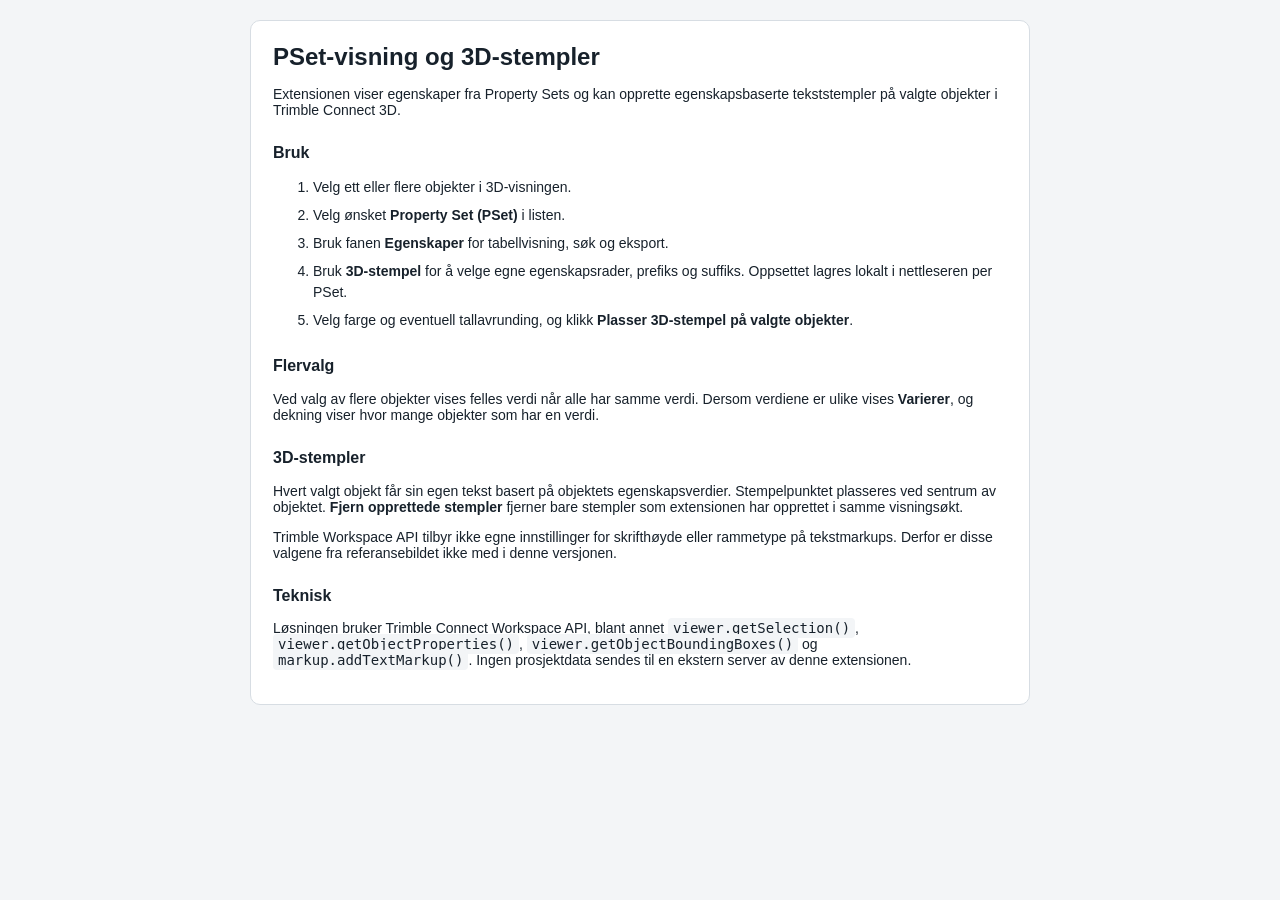
==== help.html @ 3d382f55 "Publiser PSet-visning og 3D-stempel for Trimble Connect Første komplette versjon med norsk PSet-visn" ====
<!doctype html>
<html lang="no">
<head>
  <meta charset="utf-8" />
  <meta name="viewport" content="width=device-width, initial-scale=1" />
  <title>Hjelp – PSet-visning</title>
  <link rel="stylesheet" href="./styles.css" />
  <style>body{padding:20px}.help{max-width:780px;margin:auto;background:#fff;border:1px solid #d7dde3;border-radius:10px;padding:22px}.help h1{font-size:24px}.help h2{margin-top:24px}.help li{margin:7px 0;line-height:1.5}.help code{background:#f3f5f7;padding:2px 5px;border-radius:4px}</style>
</head>
<body>
  <article class="help">
    <h1>PSet-visning og 3D-stempler</h1>
    <p>Extensionen viser egenskaper fra Property Sets og kan opprette egenskapsbaserte tekststempler på valgte objekter i Trimble Connect 3D.</p>
    <h2>Bruk</h2>
    <ol>
      <li>Velg ett eller flere objekter i 3D-visningen.</li>
      <li>Velg ønsket <strong>Property Set (PSet)</strong> i listen.</li>
      <li>Bruk fanen <strong>Egenskaper</strong> for tabellvisning, søk og eksport.</li>
      <li>Bruk <strong>3D-stempel</strong> for å velge egne egenskapsrader, prefiks og suffiks. Oppsettet lagres lokalt i nettleseren per PSet.</li>
      <li>Velg farge og eventuell tallavrunding, og klikk <strong>Plasser 3D-stempel på valgte objekter</strong>.</li>
    </ol>
    <h2>Flervalg</h2>
    <p>Ved valg av flere objekter vises felles verdi når alle har samme verdi. Dersom verdiene er ulike vises <strong>Varierer</strong>, og dekning viser hvor mange objekter som har en verdi.</p>
    <h2>3D-stempler</h2>
    <p>Hvert valgt objekt får sin egen tekst basert på objektets egenskapsverdier. Stempelpunktet plasseres ved sentrum av objektet. <strong>Fjern opprettede stempler</strong> fjerner bare stempler som extensionen har opprettet i samme visningsøkt.</p>
    <p>Trimble Workspace API tilbyr ikke egne innstillinger for skrifthøyde eller rammetype på tekstmarkups. Derfor er disse valgene fra referansebildet ikke med i denne versjonen.</p>
    <h2>Teknisk</h2>
    <p>Løsningen bruker Trimble Connect Workspace API, blant annet <code>viewer.getSelection()</code>, <code>viewer.getObjectProperties()</code>, <code>viewer.getObjectBoundingBoxes()</code> og <code>markup.addTextMarkup()</code>. Ingen prosjektdata sendes til en ekstern server av denne extensionen.</p>
  </article>
</body>
</html>
---- styles.css ----
:root {
  --bg: #f3f5f7;
  --surface: #ffffff;
  --surface-soft: #f8fafb;
  --line: #d7dde3;
  --line-strong: #bfc8d1;
  --text: #17212b;
  --muted: #60707f;
  --accent: #0063a6;
  --accent-dark: #004d82;
  --accent-soft: #e8f3fb;
  --success: #157347;
  --success-soft: #e8f5ee;
  --warning: #8a5b00;
  --warning-soft: #fff6da;
  --danger: #b42318;
  --shadow: 0 1px 3px rgba(18, 31, 43, 0.08);
  --radius: 10px;
  font-family: Inter, "Segoe UI", Arial, sans-serif;
}

* { box-sizing: border-box; }
html, body { margin: 0; min-height: 100%; background: var(--bg); color: var(--text); }
body { font-size: 14px; }
button, input, select { font: inherit; }
button { cursor: pointer; }
button:disabled { cursor: not-allowed; opacity: 0.5; }

.app-shell { min-height: 100vh; display: flex; flex-direction: column; }
.app-header {
  display: grid;
  grid-template-columns: 42px minmax(0, 1fr) auto;
  gap: 12px;
  align-items: start;
  padding: 16px;
  background: var(--surface);
  border-bottom: 1px solid var(--line);
}
.brand-mark {
  width: 42px; height: 42px; border-radius: 9px;
  display: grid; place-items: center;
  font-weight: 800; font-size: 22px;
  color: #fff; background: var(--accent);
}
.title-row { display: flex; align-items: center; gap: 8px; min-width: 0; }
h1 { margin: 0; font-size: 20px; line-height: 1.2; }
.brand-copy p { margin: 4px 0 0; color: var(--muted); font-size: 12px; }
.version { font-size: 11px; color: var(--accent); background: var(--accent-soft); border: 1px solid #cce5f6; padding: 2px 7px; border-radius: 999px; font-weight: 700; }
.badge { margin-top: 2px; padding: 5px 8px; border-radius: 999px; font-size: 11px; font-weight: 700; white-space: nowrap; }
.badge-waiting { background: #eef1f4; color: #54606b; }
.badge-ok { background: var(--success-soft); color: var(--success); }
.badge-error { background: #fdecea; color: var(--danger); }

main { width: 100%; padding: 12px; display: grid; gap: 12px; }
.panel { background: var(--surface); border: 1px solid var(--line); border-radius: var(--radius); box-shadow: var(--shadow); padding: 14px; }
.section-heading { display: flex; align-items: flex-start; justify-content: space-between; gap: 12px; }
.eyebrow, .preview-label { display: block; margin-bottom: 5px; color: var(--accent); font-size: 11px; font-weight: 800; letter-spacing: .06em; }
h2 { margin: 0; font-size: 16px; line-height: 1.35; overflow-wrap: anywhere; }
h3 { margin: 0; font-size: 15px; }
.hint, .field-help, .card-intro p { color: var(--muted); font-size: 12px; line-height: 1.45; }
.hint { margin: 9px 0 0; }
.icon-button { width: 34px; height: 34px; border-radius: 8px; border: 1px solid var(--line); background: var(--surface); color: var(--accent); font-size: 20px; line-height: 1; }
.icon-button:hover { background: var(--accent-soft); }
.meta-grid { margin-top: 12px; display: grid; grid-template-columns: repeat(2, minmax(0, 1fr)); gap: 8px; }
.meta-item { background: var(--surface-soft); border: 1px solid #e5eaee; border-radius: 8px; padding: 8px 10px; min-width: 0; }
.meta-item span { display: block; color: var(--muted); font-size: 10px; text-transform: uppercase; letter-spacing: .04em; }
.meta-item strong { display: block; margin-top: 3px; font-size: 12px; overflow-wrap: anywhere; }

.field-group label { display: block; margin-bottom: 6px; font-size: 12px; font-weight: 800; text-transform: uppercase; letter-spacing: .03em; }
select, input[type="search"], input[type="text"] { width: 100%; border: 1px solid var(--line-strong); border-radius: 7px; background: #fff; color: var(--text); padding: 9px 10px; min-height: 38px; }
select:focus, input:focus { outline: 2px solid rgba(0,99,166,.18); border-color: var(--accent); }
.field-help { min-height: 17px; margin-top: 5px; }

.tabs { margin: 14px -14px 0; padding: 0 14px; display: flex; gap: 4px; border-bottom: 1px solid var(--line); }
.tab { border: 0; border-bottom: 3px solid transparent; padding: 10px 12px 9px; background: transparent; color: var(--muted); font-weight: 700; }
.tab.active { color: var(--accent); border-bottom-color: var(--accent); }
.tab-view { display: none; padding-top: 14px; }
.tab-view.active { display: block; }

.toolbar { display: flex; gap: 10px; align-items: center; justify-content: space-between; margin-bottom: 10px; }
.search-wrap { flex: 1; position: relative; }
.search-wrap > span { position: absolute; left: 10px; top: 8px; color: var(--muted); font-size: 18px; }
.search-wrap input { padding-left: 32px; }
.check-control { display: flex; align-items: center; gap: 6px; white-space: nowrap; color: var(--muted); font-size: 12px; }
.check-control input { accent-color: var(--accent); }
.summary-strip { margin-bottom: 9px; padding: 8px 10px; border-radius: 7px; background: var(--accent-soft); color: var(--accent-dark); font-size: 12px; }
.table-wrap { border: 1px solid var(--line); border-radius: 8px; overflow: auto; max-height: 52vh; }
.property-table { width: 100%; border-collapse: collapse; table-layout: fixed; }
.property-table th { position: sticky; top: 0; z-index: 1; background: #f4f7f9; color: #3f4c58; text-align: left; font-size: 11px; text-transform: uppercase; letter-spacing: .03em; padding: 8px 9px; border-bottom: 1px solid var(--line); }
.property-table td { vertical-align: top; padding: 8px 9px; border-bottom: 1px solid #e8ecef; overflow-wrap: anywhere; }
.property-table tr:last-child td { border-bottom: 0; }
.property-table th:first-child, .property-table td:first-child { width: 39%; }
.property-table .coverage-col, .property-table td.coverage-col { width: 74px; text-align: right; }
.property-name { font-weight: 650; }
.value-muted { color: var(--muted); font-style: italic; }
.coverage-pill { display: inline-block; border-radius: 999px; padding: 2px 6px; font-size: 10px; background: #eef1f4; color: #53606b; white-space: nowrap; }
.coverage-pill.full { background: var(--success-soft); color: var(--success); }
.coverage-pill.partial { background: var(--warning-soft); color: var(--warning); }
.variation { color: var(--warning); font-weight: 700; }
.variation-details { margin-top: 3px; color: var(--muted); font-size: 11px; }
.empty-row td { text-align: center; color: var(--muted); padding: 22px 10px; }

.button-row { display: flex; gap: 8px; margin-top: 12px; flex-wrap: wrap; }
.primary-button, .secondary-button, .danger-button { border-radius: 7px; min-height: 37px; padding: 8px 12px; font-weight: 700; }
.primary-button { border: 1px solid var(--accent); background: var(--accent); color: #fff; }
.primary-button:hover:not(:disabled) { background: var(--accent-dark); }
.secondary-button { border: 1px solid var(--line-strong); background: #fff; color: #26333f; }
.secondary-button:hover:not(:disabled) { background: #f3f6f8; }
.danger-button { border: 1px solid #efc2bd; background: #fff; color: var(--danger); }

.card-intro { display: flex; align-items: flex-start; justify-content: space-between; gap: 12px; margin-bottom: 10px; }
.card-intro p { margin: 4px 0 0; }
.row-config { display: grid; gap: 9px; }
.config-row { position: relative; border: 1px solid var(--line); background: var(--surface-soft); border-radius: 9px; padding: 10px; }
.config-row-head { display: flex; justify-content: space-between; align-items: center; margin-bottom: 7px; }
.config-row-head strong { color: var(--accent); font-size: 11px; text-transform: uppercase; letter-spacing: .04em; }
.delete-row { border: 0; background: transparent; color: var(--danger); font-size: 12px; padding: 3px 5px; }
.config-grid { display: grid; grid-template-columns: minmax(0,1fr) minmax(82px,.6fr) minmax(82px,.6fr); gap: 7px; }
.config-grid label { display: grid; gap: 4px; color: var(--muted); font-size: 10px; text-transform: uppercase; letter-spacing: .03em; }
.config-grid select, .config-grid input { min-height: 34px; padding: 7px 8px; }
.preview-label { margin-top: 14px; }
.preview-card { min-height: 84px; border: 1px solid #bcd9ea; background: #edf7fd; border-radius: 8px; padding: 12px 13px; font-size: 15px; font-weight: 700; line-height: 1.45; white-space: pre-wrap; overflow-wrap: anywhere; }
.preview-placeholder { color: var(--muted); font-size: 12px; font-weight: 400; }
.stamp-settings { display: grid; grid-template-columns: minmax(0, 1fr) minmax(0, 1fr); gap: 10px; margin-top: 13px; }
.stamp-settings > label { display: grid; gap: 6px; color: var(--muted); font-size: 11px; font-weight: 700; }
.color-control { min-height: 38px; display: flex; align-items: center; gap: 9px; border: 1px solid var(--line-strong); border-radius: 7px; background: #fff; padding: 5px 8px; }
.color-control input[type="color"] { width: 42px; height: 28px; padding: 0; border: 0; background: transparent; cursor: pointer; }
.color-control output { color: var(--text); font: 600 12px/1 Consolas, monospace; }
.stamp-help { margin: 9px 0 0; color: var(--muted); font-size: 11px; line-height: 1.45; }
.wide-button { flex: 1 1 250px; }

.message-box { border-radius: 8px; padding: 10px 12px; font-size: 12px; border: 1px solid var(--line); background: #fff; }
.message-box.success { background: var(--success-soft); color: var(--success); border-color: #b8e0cb; }
.message-box.error { background: #fdecea; color: var(--danger); border-color: #f5c7c2; }
.message-box.info { background: var(--accent-soft); color: var(--accent-dark); border-color: #bddbec; }
.hidden { display: none !important; }

footer { margin-top: auto; padding: 10px 14px 14px; color: var(--muted); font-size: 11px; display: flex; justify-content: space-between; gap: 10px; }
footer a { color: var(--accent); text-decoration: none; }

@media (max-width: 520px) {
  .app-header { grid-template-columns: 36px minmax(0,1fr); }
  .brand-mark { width: 36px; height: 36px; }
  .badge { grid-column: 2; justify-self: start; margin-top: 0; }
  .toolbar, .card-intro { align-items: stretch; flex-direction: column; }
  .config-grid { grid-template-columns: 1fr; }
  .stamp-settings { grid-template-columns: 1fr; }
  .meta-grid { grid-template-columns: 1fr; }
  .coverage-col { display: none; }
  .property-table td.coverage-col { display: none; }
  .property-table th:first-child, .property-table td:first-child { width: 43%; }
}
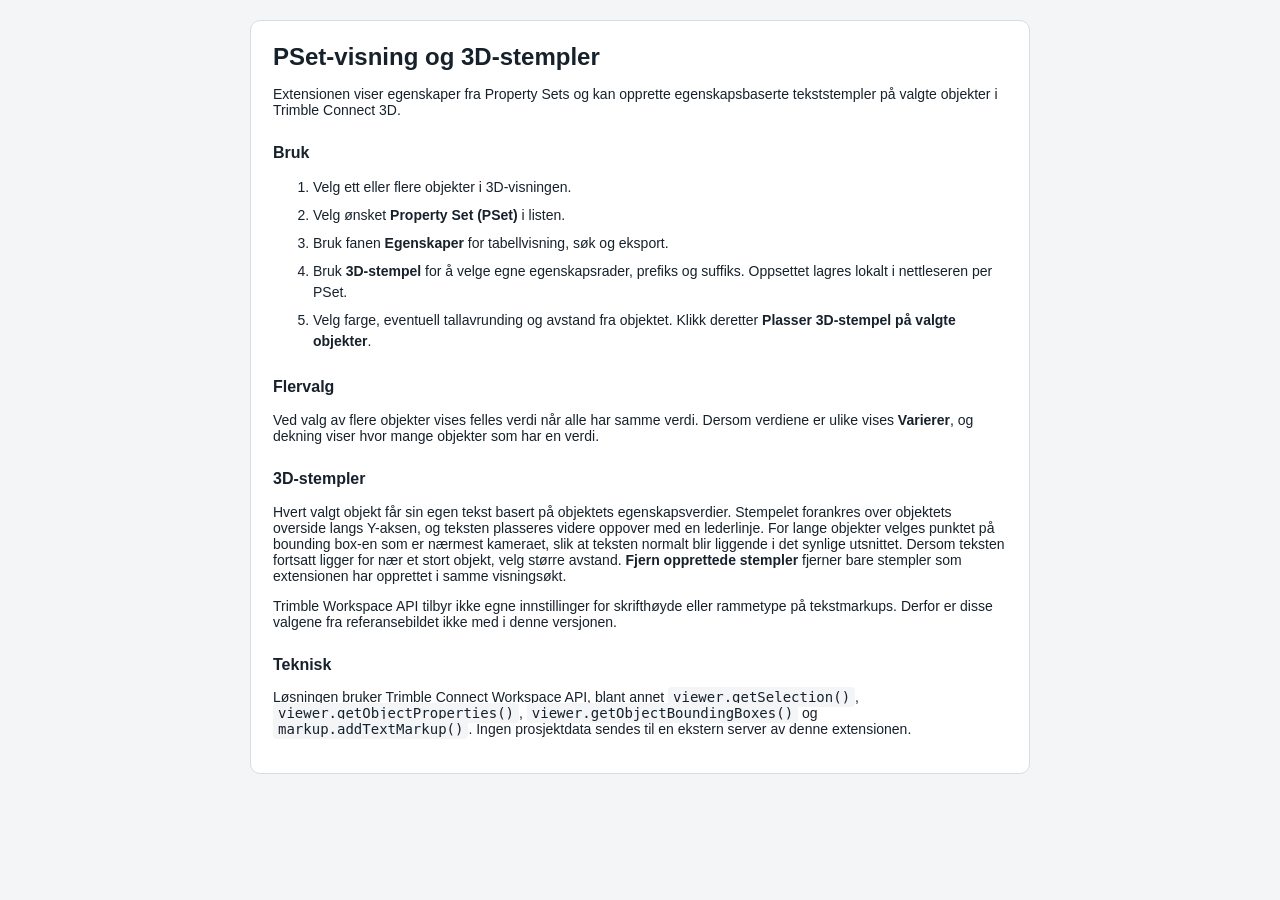
==== commit 2210b23a: "Rett usynlig plassering av 3D-stempel Versjon 1.2 bruker samme fungerende Y-akse, objektkobling og k" ====
--- a/help.html
+++ b/help.html
@@ -17,12 +17,12 @@
       <li>Velg ønsket <strong>Property Set (PSet)</strong> i listen.</li>
       <li>Bruk fanen <strong>Egenskaper</strong> for tabellvisning, søk og eksport.</li>
       <li>Bruk <strong>3D-stempel</strong> for å velge egne egenskapsrader, prefiks og suffiks. Oppsettet lagres lokalt i nettleseren per PSet.</li>
-      <li>Velg farge og eventuell tallavrunding, og klikk <strong>Plasser 3D-stempel på valgte objekter</strong>.</li>
+      <li>Velg farge, eventuell tallavrunding og avstand fra objektet. Klikk deretter <strong>Plasser 3D-stempel på valgte objekter</strong>.</li>
     </ol>
     <h2>Flervalg</h2>
     <p>Ved valg av flere objekter vises felles verdi når alle har samme verdi. Dersom verdiene er ulike vises <strong>Varierer</strong>, og dekning viser hvor mange objekter som har en verdi.</p>
     <h2>3D-stempler</h2>
-    <p>Hvert valgt objekt får sin egen tekst basert på objektets egenskapsverdier. Stempelpunktet plasseres ved sentrum av objektet. <strong>Fjern opprettede stempler</strong> fjerner bare stempler som extensionen har opprettet i samme visningsøkt.</p>
+    <p>Hvert valgt objekt får sin egen tekst basert på objektets egenskapsverdier. Stempelet forankres over objektets overside langs Y-aksen, og teksten plasseres videre oppover med en lederlinje. For lange objekter velges punktet på bounding box-en som er nærmest kameraet, slik at teksten normalt blir liggende i det synlige utsnittet. Dersom teksten fortsatt ligger for nær et stort objekt, velg større avstand. <strong>Fjern opprettede stempler</strong> fjerner bare stempler som extensionen har opprettet i samme visningsøkt.</p>
     <p>Trimble Workspace API tilbyr ikke egne innstillinger for skrifthøyde eller rammetype på tekstmarkups. Derfor er disse valgene fra referansebildet ikke med i denne versjonen.</p>
     <h2>Teknisk</h2>
     <p>Løsningen bruker Trimble Connect Workspace API, blant annet <code>viewer.getSelection()</code>, <code>viewer.getObjectProperties()</code>, <code>viewer.getObjectBoundingBoxes()</code> og <code>markup.addTextMarkup()</code>. Ingen prosjektdata sendes til en ekstern server av denne extensionen.</p>
--- a/styles.css
+++ b/styles.css
@@ -121,7 +121,7 @@
 .preview-label { margin-top: 14px; }
 .preview-card { min-height: 84px; border: 1px solid #bcd9ea; background: #edf7fd; border-radius: 8px; padding: 12px 13px; font-size: 15px; font-weight: 700; line-height: 1.45; white-space: pre-wrap; overflow-wrap: anywhere; }
 .preview-placeholder { color: var(--muted); font-size: 12px; font-weight: 400; }
-.stamp-settings { display: grid; grid-template-columns: minmax(0, 1fr) minmax(0, 1fr); gap: 10px; margin-top: 13px; }
+.stamp-settings { display: grid; grid-template-columns: repeat(3, minmax(0, 1fr)); gap: 10px; margin-top: 13px; }
 .stamp-settings > label { display: grid; gap: 6px; color: var(--muted); font-size: 11px; font-weight: 700; }
 .color-control { min-height: 38px; display: flex; align-items: center; gap: 9px; border: 1px solid var(--line-strong); border-radius: 7px; background: #fff; padding: 5px 8px; }
 .color-control input[type="color"] { width: 42px; height: 28px; padding: 0; border: 0; background: transparent; cursor: pointer; }
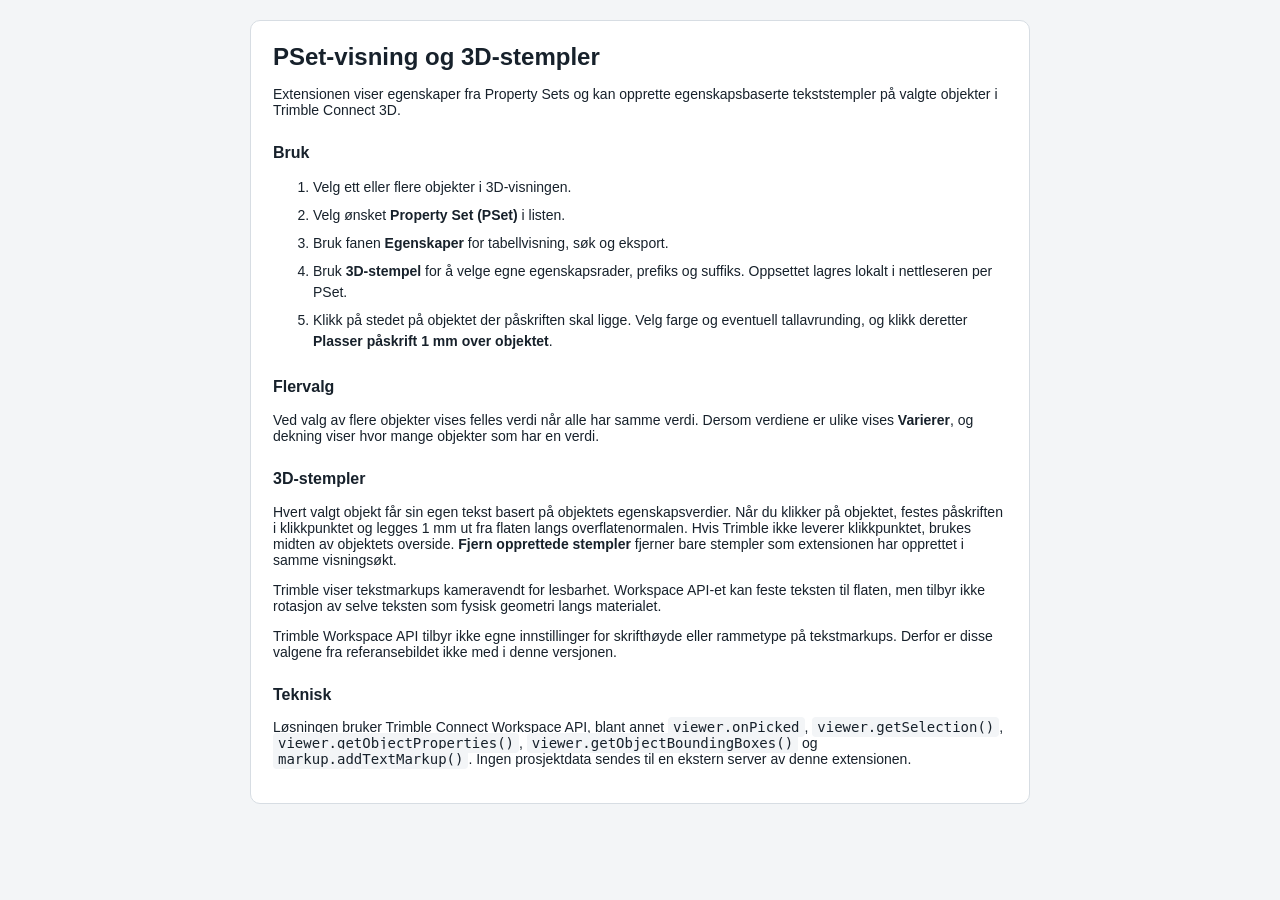
==== commit 765b5af5: "Plasser påskrift 1 mm over valgt overflate Versjon 1.3 bruker viewer.onPicked-posisjon og overflaten" ====
--- a/help.html
+++ b/help.html
@@ -17,15 +17,16 @@
       <li>Velg ønsket <strong>Property Set (PSet)</strong> i listen.</li>
       <li>Bruk fanen <strong>Egenskaper</strong> for tabellvisning, søk og eksport.</li>
       <li>Bruk <strong>3D-stempel</strong> for å velge egne egenskapsrader, prefiks og suffiks. Oppsettet lagres lokalt i nettleseren per PSet.</li>
-      <li>Velg farge, eventuell tallavrunding og avstand fra objektet. Klikk deretter <strong>Plasser 3D-stempel på valgte objekter</strong>.</li>
+      <li>Klikk på stedet på objektet der påskriften skal ligge. Velg farge og eventuell tallavrunding, og klikk deretter <strong>Plasser påskrift 1 mm over objektet</strong>.</li>
     </ol>
     <h2>Flervalg</h2>
     <p>Ved valg av flere objekter vises felles verdi når alle har samme verdi. Dersom verdiene er ulike vises <strong>Varierer</strong>, og dekning viser hvor mange objekter som har en verdi.</p>
     <h2>3D-stempler</h2>
-    <p>Hvert valgt objekt får sin egen tekst basert på objektets egenskapsverdier. Stempelet forankres over objektets overside langs Y-aksen, og teksten plasseres videre oppover med en lederlinje. For lange objekter velges punktet på bounding box-en som er nærmest kameraet, slik at teksten normalt blir liggende i det synlige utsnittet. Dersom teksten fortsatt ligger for nær et stort objekt, velg større avstand. <strong>Fjern opprettede stempler</strong> fjerner bare stempler som extensionen har opprettet i samme visningsøkt.</p>
+    <p>Hvert valgt objekt får sin egen tekst basert på objektets egenskapsverdier. Når du klikker på objektet, festes påskriften i klikkpunktet og legges 1 mm ut fra flaten langs overflatenormalen. Hvis Trimble ikke leverer klikkpunktet, brukes midten av objektets overside. <strong>Fjern opprettede stempler</strong> fjerner bare stempler som extensionen har opprettet i samme visningsøkt.</p>
+    <p>Trimble viser tekstmarkups kameravendt for lesbarhet. Workspace API-et kan feste teksten til flaten, men tilbyr ikke rotasjon av selve teksten som fysisk geometri langs materialet.</p>
     <p>Trimble Workspace API tilbyr ikke egne innstillinger for skrifthøyde eller rammetype på tekstmarkups. Derfor er disse valgene fra referansebildet ikke med i denne versjonen.</p>
     <h2>Teknisk</h2>
-    <p>Løsningen bruker Trimble Connect Workspace API, blant annet <code>viewer.getSelection()</code>, <code>viewer.getObjectProperties()</code>, <code>viewer.getObjectBoundingBoxes()</code> og <code>markup.addTextMarkup()</code>. Ingen prosjektdata sendes til en ekstern server av denne extensionen.</p>
+    <p>Løsningen bruker Trimble Connect Workspace API, blant annet <code>viewer.onPicked</code>, <code>viewer.getSelection()</code>, <code>viewer.getObjectProperties()</code>, <code>viewer.getObjectBoundingBoxes()</code> og <code>markup.addTextMarkup()</code>. Ingen prosjektdata sendes til en ekstern server av denne extensionen.</p>
   </article>
 </body>
 </html>
--- a/styles.css
+++ b/styles.css
@@ -123,6 +123,8 @@
 .preview-placeholder { color: var(--muted); font-size: 12px; font-weight: 400; }
 .stamp-settings { display: grid; grid-template-columns: repeat(3, minmax(0, 1fr)); gap: 10px; margin-top: 13px; }
 .stamp-settings > label { display: grid; gap: 6px; color: var(--muted); font-size: 11px; font-weight: 700; }
+.surface-setting { display: grid; gap: 6px; color: var(--muted); font-size: 11px; font-weight: 700; }
+.surface-setting strong { min-height: 39px; display: flex; align-items: center; padding: 8px 10px; border: 1px solid var(--line-strong); border-radius: 7px; background: var(--surface-soft); color: var(--text); }
 .color-control { min-height: 38px; display: flex; align-items: center; gap: 9px; border: 1px solid var(--line-strong); border-radius: 7px; background: #fff; padding: 5px 8px; }
 .color-control input[type="color"] { width: 42px; height: 28px; padding: 0; border: 0; background: transparent; cursor: pointer; }
 .color-control output { color: var(--text); font: 600 12px/1 Consolas, monospace; }
